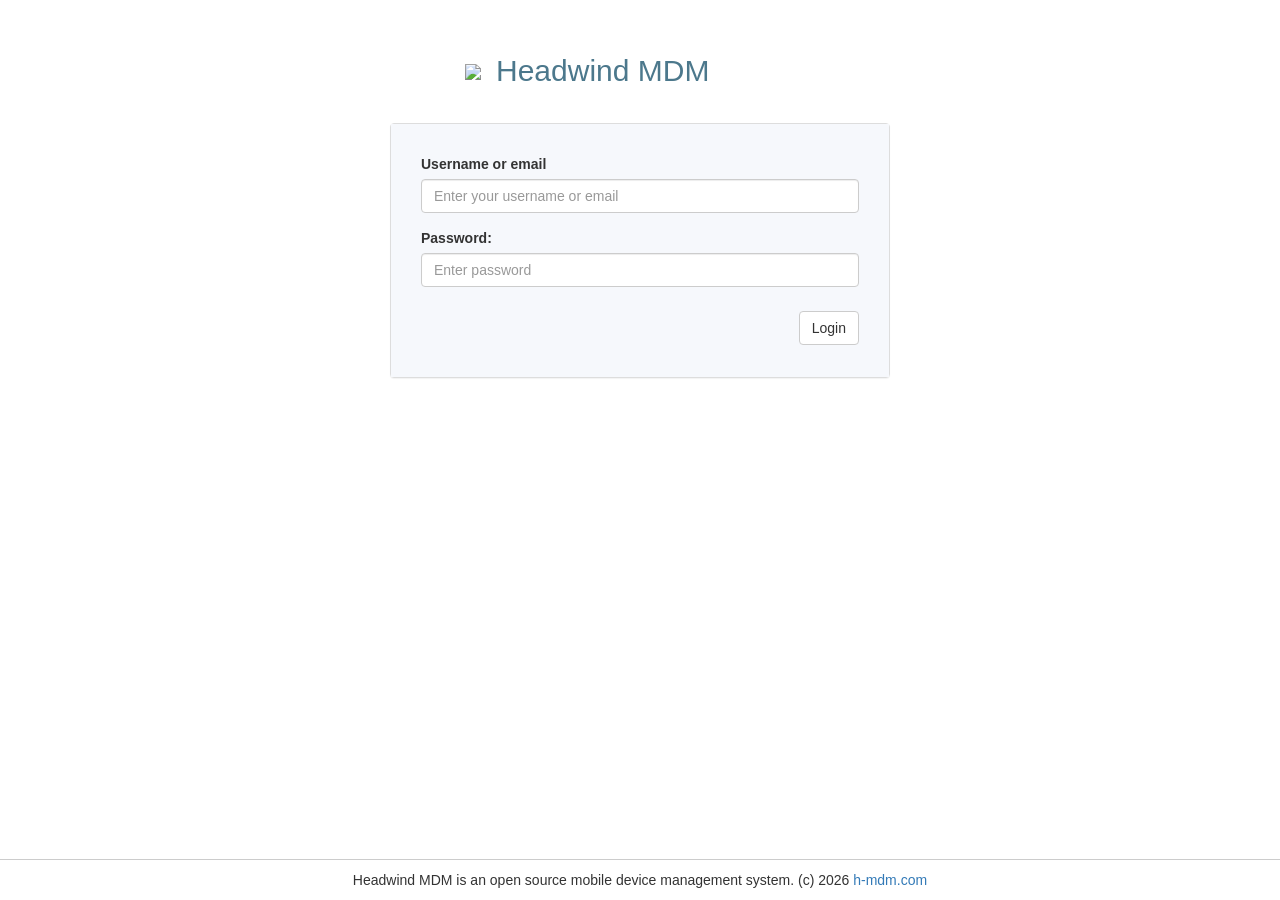
==== warcheck/index.html @ 094a60a2 "first commit" ====
<html ng-app='headwind-kiosk'>
<head>
    <meta charset='UTF-8'>
    <title>MDM server</title>

    <link href="images/favicon.ico" rel="icon" type="image/x-icon" />
    <link rel='stylesheet' type='text/css' href='lib/ng-tags-input/ng-tags-input.css'>
    <link rel='stylesheet' type='text/css' href='lib/angular-bootstrap-colorpicker/colorpicker.css'>
    <link rel='stylesheet' type='text/css' href='lib/angular-input-dropdown/inputDropdownStyles.css'>
    <link rel='stylesheet' type='text/css' href='lib/intro.js/introjs.css'>

    <script src='localization/ar_AE.js'></script>
    <script src='localization/en_US.js'></script>
    <script src='localization/pt_PT.js'></script>
    <script src='localization/fr_FR.js'></script>
    <script src='localization/ru_RU.js'></script>
    <script src='localization/es_ES.js'></script>
    <script src='localization/de_DE.js'></script>
    <script src='localization/zh_CN.js'></script>
    <script src='localization/zh_TW.js'></script>
    <script src='localization/ja_JP.js'></script>
    <script src='localization/tr_TR.js'></script>
    <script src='localization/vi_VN.js'></script>
    <script src='localization/it_IT.js'></script>

    <script src='lib/angular/angular.js'></script>
    <script src='lib/angular-resource/angular-resource.js'></script>
    <script src='lib/angular-cookies/angular-cookies.js'></script>
    <script src='lib/angular-bootstrap/ui-bootstrap-tpls.js'></script>
    <script src='lib/angular-ui-router/angular-ui-router.js'></script>
    <script src='lib/angular-bootstrap-colorpicker/bootstrap-colorpicker-module.js'></script>
    <script src='lib/angular-ui-mask/mask.js'></script>
    <script src='lib/angular-breadcrumb/angular-breadcrumb.js'></script>
    <script src='lib/angular-animate/angular-animate.js'></script>
    <script src='lib/angular-sanitize/angular-sanitize.js'></script>
    <script src="lib/chart.js/Chart.js"></script>
    <script src="lib/angular-chart.js/angular-chart.js"></script>

    <script src='lib/blueimp-md5/md5.js'></script>
    <script src='lib/ng-tags-input/ng-tags-input.js'></script>
    <script src='lib/angular-css/angular-css.js'></script>
    <script src='lib/oclazyload/ocLazyLoad.js'></script>
    <script src='lib/intro.js/intro.js'></script>
    <!-- Moved to app/shared/ to avoid exposing the source code -->
<!--    <script src='lib/jsencrypt/bin/jsencrypt.min.js'></script> -->
    <script src='lib/ng-idle/angular-idle.js'></script>
<!--
    <script src='lib/angular-intro.js/build/angular-intro.min.js'></script>
-->

    <script src='app/app.js?timestamp=4'></script>
    <script src='app/spinner.js?timestamp=4'></script>

    <script src='app/components/header/header.controller.js?timestamp=4'></script>
    <script src='app/components/about/about.controller.js?timestamp=4'></script>

    <script src='app/components/main/controller/summary.controller.js?timestamp=4'></script>
    <script src='app/components/main/controller/devices.controller.js?timestamp=4'></script>
    <script src='app/components/main/controller/applications.controller.js?timestamp=4'></script>
    <script src='app/components/main/controller/configurations.controller.js?timestamp=4'></script>
    <script src='app/components/main/controller/files.controller.js?timestamp=4'></script>
    <script src='app/components/main/controller/groups.controller.js?timestamp=4'></script>
    <script src='app/components/main/controller/settings.controller.js?timestamp=4'></script>
    <script src='app/components/main/controller/plugins.controller.js?timestamp=4'></script>
    <script src='app/components/main/controller/login.controller.js?timestamp=4'></script>
    <script src='app/components/main/controller/qr.controller.js?timestamp=4'></script>
    <script src='app/components/main/controller/profile.controller.js?timestamp=4'></script>
    <script src='app/components/main/controller/updates.controller.js?timestamp=4'></script>
    <script src='app/components/main/controller/users.controller.js?timestamp=4'></script>
    <script src='app/components/main/controller/roles.controller.js?timestamp=4'></script>
    <script src='app/components/main/controller/icons.controller.js?timestamp=4'></script>
    <script src='app/components/main/controller/tabs.controller.js?timestamp=4'></script>
    <script src='app/components/main/controller/passwordreset.controller.js?timestamp=4'></script>
    <script src='app/components/main/controller/passwordrecovery.controller.js?timestamp=4'></script>
    <script src='app/components/main/controller/twofactorauth.controller.js?timestamp=4'></script>
    <script src='app/components/main/controller/signup.controller.js?timestamp=4'></script>
    <script src='app/components/main/controller/signupcomplete.controller.js?timestamp=4'></script>
    <script src='app/components/control-panel/controller/panel.controller.js?timestamp=4'></script>

    <script src='app/components/main/service/main.service.js?timestamp=4'></script>

    <script src='app/shared/service/auth.service.js?timestamp=4'></script>
    <script src='app/shared/service/user.service.js?timestamp=4'></script>
    <script src='app/shared/service/confirm.service.js?timestamp=4'></script>
    <script src='app/shared/service/alert.service.js?timestamp=4'></script>
    <script src='app/shared/service/progress.service.js?timestamp=4'></script>
    <script src='app/shared/service/pagination.service.js?timestamp=4'></script>
    <script src='app/shared/service/locale.service.js?timestamp=4'></script>
    <script src='app/shared/service/hint.service.js?timestamp=4'></script>
    <script src='app/shared/service/map.service.js?timestamp=4'></script>
    <script src='app/shared/service/rebranding.service.js?timestamp=4'></script>
    <script src='app/shared/service/password.service.js?timestamp=4'></script>
    <script src='app/shared/service/utils.service.js?timestamp=4'></script>

    <script src='app/shared/angularjs-dropdown-multiselect.js'></script>
    <script src='app/shared/filters.js'></script>
    <script src='app/shared/directives.js'></script>
    <script src='app/shared/angular-upload.js'></script>
    <script src='app/shared/inputDropdown.js'></script>
    <script src='app/shared/jsencrypt.min.js'></script>

    <link rel='stylesheet' type='text/css' href='lib/bootstrap-css-only/css/bootstrap.css'>
    <link rel='stylesheet' type='text/css' href='css/main.css'>
</head>
<body>
    <div ng-include='"app/components/main/view/main.html"'></div>
</body>
</html>
---- warcheck/lib/ng-tags-input/ng-tags-input.css ----
tags-input {
  display: block;
}
tags-input *, tags-input *:before, tags-input *:after {
  -moz-box-sizing: border-box;
  -webkit-box-sizing: border-box;
  box-sizing: border-box;
}
tags-input .host {
  position: relative;
  margin-top: 5px;
  margin-bottom: 5px;
  height: 100%;
}
tags-input .host:active {
  outline: none;
}

tags-input .tags {
  -moz-appearance: textfield;
  -webkit-appearance: textfield;
  padding: 1px;
  overflow: hidden;
  word-wrap: break-word;
  cursor: text;
  background-color: #fff;
  border: 1px solid darkgray;
  box-shadow: 1px 1px 1px 0 lightgray inset;
  height: 100%;
}
tags-input .tags.focused {
  outline: none;
  -webkit-box-shadow: 0 0 3px 1px rgba(5, 139, 242, 0.6);
  -moz-box-shadow: 0 0 3px 1px rgba(5, 139, 242, 0.6);
  box-shadow: 0 0 3px 1px rgba(5, 139, 242, 0.6);
}
tags-input .tags .tag-list {
  margin: 0;
  padding: 0;
  list-style-type: none;
}
tags-input .tags .tag-item {
  margin: 2px;
  padding: 0 5px;
  display: inline-block;
  float: left;
  font: 14px "Helvetica Neue", Helvetica, Arial, sans-serif;
  height: 26px;
  line-height: 25px;
  border: 1px solid #acacac;
  border-radius: 3px;
  background: -webkit-linear-gradient(top, #f0f9ff 0%, #cbebff 47%, #a1dbff 100%);
  background: linear-gradient(to bottom, #f0f9ff 0%, #cbebff 47%, #a1dbff 100%);
}
tags-input .tags .tag-item.selected {
  background: -webkit-linear-gradient(top, #febbbb 0%, #fe9090 45%, #ff5c5c 100%);
  background: linear-gradient(to bottom, #febbbb 0%, #fe9090 45%, #ff5c5c 100%);
}
tags-input .tags .tag-item .remove-button {
  margin: 0 0 0 5px;
  padding: 0;
  border: none;
  background: none;
  cursor: pointer;
  vertical-align: middle;
  font: bold 16px Arial, sans-serif;
  color: #585858;
}
tags-input .tags .tag-item .remove-button:active {
  color: #ff0000;
}
tags-input .tags .input {
  border: 0;
  outline: none;
  margin: 2px;
  padding: 0;
  padding-left: 5px;
  float: left;
  height: 26px;
  font: 14px "Helvetica Neue", Helvetica, Arial, sans-serif;
}
tags-input .tags .input.invalid-tag {
  color: #ff0000;
}
tags-input .tags .input::-ms-clear {
  display: none;
}
tags-input.ng-invalid .tags {
  -webkit-box-shadow: 0 0 3px 1px rgba(255, 0, 0, 0.6);
  -moz-box-shadow: 0 0 3px 1px rgba(255, 0, 0, 0.6);
  box-shadow: 0 0 3px 1px rgba(255, 0, 0, 0.6);
}
tags-input[disabled] .host:focus {
  outline: none;
}
tags-input[disabled] .tags {
  background-color: #eee;
  cursor: default;
}
tags-input[disabled] .tags .tag-item {
  opacity: 0.65;
  background: -webkit-linear-gradient(top, #f0f9ff 0%, rgba(203, 235, 255, 0.75) 47%, rgba(161, 219, 255, 0.62) 100%);
  background: linear-gradient(to bottom, #f0f9ff 0%, rgba(203, 235, 255, 0.75) 47%, rgba(161, 219, 255, 0.62) 100%);
}
tags-input[disabled] .tags .tag-item .remove-button {
  cursor: default;
}
tags-input[disabled] .tags .tag-item .remove-button:active {
  color: #585858;
}
tags-input[disabled] .tags .input {
  background-color: #eee;
  cursor: default;
}

tags-input .autocomplete {
  margin-top: 5px;
  position: absolute;
  padding: 5px 0;
  z-index: 999;
  width: 100%;
  background-color: #fff;
  border: 1px solid rgba(0, 0, 0, 0.2);
  -webkit-box-shadow: 0 5px 10px rgba(0, 0, 0, 0.2);
  -moz-box-shadow: 0 5px 10px rgba(0, 0, 0, 0.2);
  box-shadow: 0 5px 10px rgba(0, 0, 0, 0.2);
}
tags-input .autocomplete .suggestion-list {
  margin: 0;
  padding: 0;
  list-style-type: none;
  max-height: 280px;
  overflow-y: auto;
  position: relative;
}
tags-input .autocomplete .suggestion-item {
  padding: 5px 10px;
  cursor: pointer;
  white-space: nowrap;
  overflow: hidden;
  text-overflow: ellipsis;
  font: 16px "Helvetica Neue", Helvetica, Arial, sans-serif;
  color: #000;
  background-color: #fff;
}
tags-input .autocomplete .suggestion-item.selected {
  color: #fff;
  background-color: #0097cf;
}
tags-input .autocomplete .suggestion-item.selected em {
  color: #fff;
  background-color: #0097cf;
}
tags-input .autocomplete .suggestion-item em {
  font: normal bold 16px "Helvetica Neue", Helvetica, Arial, sans-serif;
  color: #000;
  background-color: #fff;
}

/*# sourceMappingURL=ng-tags-input.css.map */
---- warcheck/lib/angular-bootstrap-colorpicker/colorpicker.css ----
.colorpicker-visible,
.colorpicker-visible .dropdown-menu {
  display: block !important;
}
colorpicker-saturation {
  display: block;
  width: 100px;
  height: 100px;
  background-image: url("[data-uri]");
  background-size: contain;
  cursor: crosshair;
  float: left;
}
colorpicker-saturation i {
  display: block;
  height: 7px;
  width: 7px;
  border: 1px solid #000;
  border-radius: 5px;
  position: absolute;
  top: 0;
  left: 0;
  margin: -4px 0 0 -4px;
}
colorpicker-saturation i::after {
  content: '';
  display: block;
  height: 7px;
  width: 7px;
  border: 1px solid #fff;
  border-radius: 5px;
}
colorpicker-hue,
colorpicker-alpha {
  width: 15px;
  height: 100px;
  float: left;
  cursor: row-resize;
  margin-left: 4px;
  margin-bottom: 4px;
}
colorpicker-hue i,
colorpicker-alpha i {
  display: block;
  height: 2px;
  background: #000;
  border-top: 1px solid #fff;
  position: absolute;
  top: 0;
  left: 0;
  width: 100%;
  margin-top: -1px;
}
colorpicker-hue {
  background-image: url("[data-uri]");
  background-size: contain;
}
colorpicker-alpha {
  display: none;
}
colorpicker-alpha,
.colorpicker-color {
  background-image: url("[data-uri]");
  background-size: 10px 100%;
}
.colorpicker {
  top: 0;
  left: 0;
  z-index: 99999;
  display: none;
}
.colorpicker colorpicker-hue,
.colorpicker colorpicker-alpha,
.colorpicker colorpicker-saturation {
  position: relative;
}
.colorpicker input {
  width: 100px;
  font-size: 11px;
  color: #000;
  background-color: #fff;
}
.colorpicker.alpha {
  min-width: 140px;
}
.colorpicker.alpha colorpicker-alpha {
  display: block;
}
.colorpicker.dropdown {
  position: absolute;
}
.colorpicker.colorpicker-fixed-position {
  position: fixed;
}
.colorpicker .dropdown-menu::after,
.colorpicker .dropdown-menu::before {
  content: '';
  display: inline-block;
  position: absolute;
}
.colorpicker .dropdown-menu::after {
  clear: both;
  border: 6px solid transparent;
  top: -5px;
  left: 7px;
}
.colorpicker .dropdown-menu::before {
  border: 7px solid transparent;
  top: -6px;
  left: 6px;
}
.colorpicker .dropdown-menu {
  position: static;
  top: 0;
  left: 0;
  min-width: 129px;
  padding: 4px;
  margin-top: 0;
}
.colorpicker-position-top .dropdown-menu::after {
  border-top: 6px solid #fff;
  border-bottom: 0;
  top: auto;
  bottom: -5px;
}
.colorpicker-position-top .dropdown-menu::before {
  border-top: 7px solid rgba(0, 0, 0, 0.2);
  border-bottom: 0;
  top: auto;
  bottom: -6px;
}
.colorpicker-position-right .dropdown-menu::after {
  border-right: 6px solid #fff;
  border-left: 0;
  top: 11px;
  left: -5px;
}
.colorpicker-position-right .dropdown-menu::before {
  border-right: 7px solid rgba(0, 0, 0, 0.2);
  border-left: 0;
  top: 10px;
  left: -6px;
}
.colorpicker-position-bottom .dropdown-menu::after {
  border-bottom: 6px solid #fff;
  border-top: 0;
}
.colorpicker-position-bottom .dropdown-menu::before {
  border-bottom: 7px solid rgba(0, 0, 0, 0.2);
  border-top: 0;
}
.colorpicker-position-left .dropdown-menu::after {
  border-left: 6px solid #fff;
  border-right: 0;
  top: 11px;
  left: auto;
  right: -5px;
}
.colorpicker-position-left .dropdown-menu::before {
  border-left: 7px solid rgba(0, 0, 0, 0.2);
  border-right: 0;
  top: 10px;
  left: auto;
  right: -6px;
}
colorpicker-preview {
  display: block;
  height: 10px;
  margin: 5px 0 3px 0;
  clear: both;
  background-position: 0 100%;
}
---- warcheck/lib/angular-input-dropdown/inputDropdownStyles.css ----
.input-dropdown {
  display: inline-block;
  position: relative;
}

.input-dropdown input[type='text'] {
  box-sizing: border-box;
  width: 100%;
}

.input-dropdown ul {
  background: #fff;
  border: 1px solid #000;
  box-sizing: border-box;
  list-style: none;
  margin: 0;
  padding: 0;
  position: absolute;
  width: 100%;
  z-index: 1000;
}

.input-dropdown ul > li {
  cursor: pointer;
  padding: 10px;
}

.input-dropdown ul > li.active {
  background: #608AEB;
}
---- warcheck/lib/intro.js/introjs.css ----
.introjs-overlay {
  position: absolute;
  box-sizing: content-box;
  z-index: 999999;
  background-color: #000;
  opacity: 0;
  background: -moz-radial-gradient(center,ellipse farthest-corner,rgba(0,0,0,0.4) 0,rgba(0,0,0,0.9) 100%);
  background: -webkit-gradient(radial,center center,0px,center center,100%,color-stop(0%,rgba(0,0,0,0.4)),color-stop(100%,rgba(0,0,0,0.9)));
  background: -webkit-radial-gradient(center,ellipse farthest-corner,rgba(0,0,0,0.4) 0,rgba(0,0,0,0.9) 100%);
  background: -o-radial-gradient(center,ellipse farthest-corner,rgba(0,0,0,0.4) 0,rgba(0,0,0,0.9) 100%);
  background: -ms-radial-gradient(center,ellipse farthest-corner,rgba(0,0,0,0.4) 0,rgba(0,0,0,0.9) 100%);
  background: radial-gradient(center,ellipse farthest-corner,rgba(0,0,0,0.4) 0,rgba(0,0,0,0.9) 100%);
  filter: "progid:DXImageTransform.Microsoft.gradient(startColorstr='#66000000',endColorstr='#e6000000',GradientType=1)";
  -ms-filter: "progid:DXImageTransform.Microsoft.Alpha(Opacity=50)";
  filter: alpha(opacity=50);
  -webkit-transition: all 0.3s ease-out;
     -moz-transition: all 0.3s ease-out;
      -ms-transition: all 0.3s ease-out;
       -o-transition: all 0.3s ease-out;
          transition: all 0.3s ease-out;
}

.introjs-fixParent {
  z-index: auto !important;
  opacity: 1.0 !important;
  -webkit-transform: none !important;
     -moz-transform: none !important;
      -ms-transform: none !important;
       -o-transform: none !important;
          transform: none !important;
}

.introjs-showElement,
tr.introjs-showElement > td,
tr.introjs-showElement > th {
  z-index: 9999999 !important;
}

.introjs-disableInteraction {
  z-index: 99999999 !important;
  position: absolute;
  background-color: white;
  opacity: 0;
  filter: alpha(opacity=0);
}

.introjs-relativePosition,
tr.introjs-showElement > td,
tr.introjs-showElement > th {
  position: relative;
}

.introjs-helperLayer {
  box-sizing: content-box;
  position: absolute;
  z-index: 9999998;
  background-color: #FFF;
  background-color: rgba(255,255,255,.9);
  border: 1px solid #777;
  border: 1px solid rgba(0,0,0,.5);
  border-radius: 4px;
  box-shadow: 0 2px 15px rgba(0,0,0,.4);
  -webkit-transition: all 0.3s ease-out;
     -moz-transition: all 0.3s ease-out;
      -ms-transition: all 0.3s ease-out;
       -o-transition: all 0.3s ease-out;
          transition: all 0.3s ease-out;
}

.introjs-tooltipReferenceLayer {
  box-sizing: content-box;
  position: absolute;
  visibility: hidden;
  z-index: 100000000;
  background-color: transparent;
  -webkit-transition: all 0.3s ease-out;
     -moz-transition: all 0.3s ease-out;
      -ms-transition: all 0.3s ease-out;
       -o-transition: all 0.3s ease-out;
          transition: all 0.3s ease-out;
}

.introjs-helperLayer *,
.introjs-helperLayer *:before,
.introjs-helperLayer *:after {
  -webkit-box-sizing: content-box;
     -moz-box-sizing: content-box;
      -ms-box-sizing: content-box;
       -o-box-sizing: content-box;
          box-sizing: content-box;
}

.introjs-helperNumberLayer {
  box-sizing: content-box;
  position: absolute;
  visibility: visible;
  top: -16px;
  left: -16px;
  z-index: 9999999999 !important;
  padding: 2px;
  font-family: Arial, verdana, tahoma;
  font-size: 13px;
  font-weight: bold;
  color: white;
  text-align: center;
  text-shadow: 1px 1px 1px rgba(0,0,0,.3);
  background: #ff3019; /* Old browsers */
  background: -webkit-linear-gradient(top, #ff3019 0%, #cf0404 100%); /* Chrome10+,Safari5.1+ */
  background: -webkit-gradient(linear, left top, left bottom, color-stop(0%, #ff3019), color-stop(100%, #cf0404)); /* Chrome,Safari4+ */
  background:    -moz-linear-gradient(top, #ff3019 0%, #cf0404 100%); /* FF3.6+ */
  background:     -ms-linear-gradient(top, #ff3019 0%, #cf0404 100%); /* IE10+ */
  background:      -o-linear-gradient(top, #ff3019 0%, #cf0404 100%); /* Opera 11.10+ */
  background:         linear-gradient(to bottom, #ff3019 0%, #cf0404 100%);  /* W3C */
  width: 20px;
  height:20px;
  line-height: 20px;
  border: 3px solid white;
  border-radius: 50%;
  filter: "progid:DXImageTransform.Microsoft.gradient(startColorstr='#ff3019', endColorstr='#cf0404', GradientType=0)"; /* IE6-9 */
  filter: "progid:DXImageTransform.Microsoft.Shadow(direction=135, strength=2, color=ff0000)"; /* IE10 text shadows */
  box-shadow: 0 2px 5px rgba(0,0,0,.4);
}

.introjs-arrow {
  border: 5px solid transparent;
  content:'';
  position: absolute;
}
.introjs-arrow.top {
  top: -10px;
  border-bottom-color:white;
}
.introjs-arrow.top-right {
  top: -10px;
  right: 10px;
  border-bottom-color:white;
}
.introjs-arrow.top-middle {
  top: -10px;
  left: 50%;
  margin-left: -5px;
  border-bottom-color:white;
}
.introjs-arrow.right {
  right: -10px;
  top: 10px;
  border-left-color:white;
}
.introjs-arrow.right-bottom {
  bottom:10px;
  right: -10px;
  border-left-color:white;
}
.introjs-arrow.bottom {
  bottom: -10px;
  border-top-color:white;
}
.introjs-arrow.bottom-right {
  bottom: -10px;
  right: 10px;
  border-top-color:white;
}
.introjs-arrow.bottom-middle {
  bottom: -10px;
  left: 50%;
  margin-left: -5px;
  border-top-color:white;
}
.introjs-arrow.left {
  left: -10px;
  top: 10px;
  border-right-color:white;
}
.introjs-arrow.left-bottom {
  left: -10px;
  bottom:10px;
  border-right-color:white;
}

.introjs-tooltip {
  box-sizing: content-box;
  position: absolute;
  visibility: visible;
  padding: 10px;
  background-color: white;
  min-width: 200px;
  max-width: 300px;
  border-radius: 3px;
  box-shadow: 0 1px 10px rgba(0,0,0,.4);
  -webkit-transition: opacity 0.1s ease-out;
     -moz-transition: opacity 0.1s ease-out;
      -ms-transition: opacity 0.1s ease-out;
       -o-transition: opacity 0.1s ease-out;
          transition: opacity 0.1s ease-out;
}

.introjs-tooltipbuttons {
  text-align: right;
  white-space: nowrap;
}

/*
 Buttons style by http://nicolasgallagher.com/lab/css3-github-buttons/
 Changed by Afshin Mehrabani
*/
.introjs-button {
  box-sizing: content-box;
  position: relative;
  overflow: visible;
  display: inline-block;
  padding: 0.3em 0.8em;
  border: 1px solid #d4d4d4;
  margin: 0;
  text-decoration: none;
  text-shadow: 1px 1px 0 #fff;
  font: 11px/normal sans-serif;
  color: #333;
  white-space: nowrap;
  cursor: pointer;
  outline: none;
  background-color: #ececec;
  background-image: -webkit-gradient(linear, 0 0, 0 100%, from(#f4f4f4), to(#ececec));
  background-image: -moz-linear-gradient(#f4f4f4, #ececec);
  background-image: -o-linear-gradient(#f4f4f4, #ececec);
  background-image: linear-gradient(#f4f4f4, #ececec);
  -webkit-background-clip: padding;
  -moz-background-clip: padding;
  -o-background-clip: padding-box;
  /*background-clip: padding-box;*/ /* commented out due to Opera 11.10 bug */
  -webkit-border-radius: 0.2em;
  -moz-border-radius: 0.2em;
  border-radius: 0.2em;
  /* IE hacks */
  zoom: 1;
  *display: inline;
  margin-top: 10px;
}

.introjs-button:hover {
  border-color: #bcbcbc;
  text-decoration: none;
  box-shadow: 0px 1px 1px #e3e3e3;
}

.introjs-button:focus,
.introjs-button:active {
  background-image: -webkit-gradient(linear, 0 0, 0 100%, from(#ececec), to(#f4f4f4));
  background-image: -moz-linear-gradient(#ececec, #f4f4f4);
  background-image: -o-linear-gradient(#ececec, #f4f4f4);
  background-image: linear-gradient(#ececec, #f4f4f4);
}

/* overrides extra padding on button elements in Firefox */
.introjs-button::-moz-focus-inner {
  padding: 0;
  border: 0;
}

.introjs-skipbutton {
  box-sizing: content-box;
  margin-right: 5px;
  color: #7a7a7a;
}

.introjs-prevbutton {
  -webkit-border-radius: 0.2em 0 0 0.2em;
  -moz-border-radius: 0.2em 0 0 0.2em;
  border-radius: 0.2em 0 0 0.2em;
  border-right: none;
}

.introjs-prevbutton.introjs-fullbutton {
  border: 1px solid #d4d4d4;
  -webkit-border-radius: 0.2em;
  -moz-border-radius: 0.2em;
  border-radius: 0.2em;
}

.introjs-nextbutton {
  -webkit-border-radius: 0 0.2em 0.2em 0;
  -moz-border-radius: 0 0.2em 0.2em 0;
  border-radius: 0 0.2em 0.2em 0;
}

.introjs-nextbutton.introjs-fullbutton {
  -webkit-border-radius: 0.2em;
  -moz-border-radius: 0.2em;
  border-radius: 0.2em;
}

.introjs-disabled, .introjs-disabled:hover, .introjs-disabled:focus {
  color: #9a9a9a;
  border-color: #d4d4d4;
  box-shadow: none;
  cursor: default;
  background-color: #f4f4f4;
  background-image: none;
  text-decoration: none;
}

.introjs-hidden {
     display: none;
}

.introjs-bullets {
  text-align: center;
}
.introjs-bullets ul {
  box-sizing: content-box;
  clear: both;
  margin: 15px auto 0;
  padding: 0;
  display: inline-block;
}
.introjs-bullets ul li {
  box-sizing: content-box;
  list-style: none;
  float: left;
  margin: 0 2px;
}
.introjs-bullets ul li a {
  box-sizing: content-box;
  display: block;
  width: 6px;
  height: 6px;
  background: #ccc;
  border-radius: 10px;
  -moz-border-radius: 10px;
  -webkit-border-radius: 10px;
  text-decoration: none;
  cursor: pointer;
}
.introjs-bullets ul li a:hover {
  background: #999;
}
.introjs-bullets ul li a.active {
  background: #999;
}

.introjs-progress {
  box-sizing: content-box;
  overflow: hidden;
  height: 10px;
  margin: 10px 0 5px 0;
  border-radius: 4px;
  background-color: #ecf0f1
}
.introjs-progressbar {
  box-sizing: content-box;
  float: left;
  width: 0%;
  height: 100%;
  font-size: 10px;
  line-height: 10px;
  text-align: center;
  background-color: #08c;
}

.introjsFloatingElement {
  position: absolute;
  height: 0;
  width: 0;
  left: 50%;
  top: 50%;
}

.introjs-fixedTooltip {
  position: fixed;
}

.introjs-hint {
  box-sizing: content-box;
  position: absolute;
  background: transparent;
  width: 20px;
  height: 15px;
  cursor: pointer;
}
.introjs-hint:focus {
    border: 0;
    outline: 0;
}
.introjs-hidehint {
  display: none;
}

.introjs-fixedhint {
  position: fixed;
}

.introjs-hint:hover > .introjs-hint-pulse {
  border: 5px solid rgba(60, 60, 60, 0.57);
}

.introjs-hint-pulse {
  box-sizing: content-box;
  width: 10px;
  height: 10px;
  border: 5px solid rgba(60, 60, 60, 0.27);
  -webkit-border-radius: 30px;
  -moz-border-radius: 30px;
  border-radius: 30px;
  background-color: rgba(136, 136, 136, 0.24);
  z-index: 10;
  position: absolute;
  -webkit-transition: all 0.2s ease-out;
     -moz-transition: all 0.2s ease-out;
      -ms-transition: all 0.2s ease-out;
       -o-transition: all 0.2s ease-out;
          transition: all 0.2s ease-out;
}
.introjs-hint-no-anim .introjs-hint-dot {
  -webkit-animation: none;
  -moz-animation: none;
  animation: none;
}
.introjs-hint-dot {
  box-sizing: content-box;
  border: 10px solid rgba(146, 146, 146, 0.36);
  background: transparent;
  -webkit-border-radius: 60px;
  -moz-border-radius: 60px;
  border-radius: 60px;
  height: 50px;
  width: 50px;
  -webkit-animation: introjspulse 3s ease-out;
  -moz-animation: introjspulse 3s ease-out;
  animation: introjspulse 3s ease-out;
  -webkit-animation-iteration-count: infinite;
  -moz-animation-iteration-count: infinite;
  animation-iteration-count: infinite;
  position: absolute;
  top: -25px;
  left: -25px;
  z-index: 1;
  opacity: 0;
}

@-webkit-keyframes introjspulse {
    0% {
        -webkit-transform: scale(0);
        opacity: 0.0;
    }
    25% {
        -webkit-transform: scale(0);
        opacity: 0.1;
    }
    50% {
        -webkit-transform: scale(0.1);
        opacity: 0.3;
    }
    75% {
        -webkit-transform: scale(0.5);
        opacity: 0.5;
    }
    100% {
        -webkit-transform: scale(1);
        opacity: 0.0;
    }
}

@-moz-keyframes introjspulse {
    0% {
        -moz-transform: scale(0);
        opacity: 0.0;
    }
    25% {
        -moz-transform: scale(0);
        opacity: 0.1;
    }
    50% {
        -moz-transform: scale(0.1);
        opacity: 0.3;
    }
    75% {
        -moz-transform: scale(0.5);
        opacity: 0.5;
    }
    100% {
        -moz-transform: scale(1);
        opacity: 0.0;
    }
}

@keyframes introjspulse {
    0% {
        transform: scale(0);
        opacity: 0.0;
    }
    25% {
        transform: scale(0);
        opacity: 0.1;
    }
    50% {
        transform: scale(0.1);
        opacity: 0.3;
    }
    75% {
        transform: scale(0.5);
        opacity: 0.5;
    }
    100% {
        transform: scale(1);
        opacity: 0.0;
    }
}
---- warcheck/css/main.css ----
* {
    font-size: 14px;
}

.navbar a {
    cursor: pointer;
}

.device-search-group {
    width: 150px;
    display: inline-block;
}

.device-search-input {
    width: calc( 100% - 700px ) !important;
    display: inline-block;
}

.application-search-input {
    width: calc( 100% - 170px ) !important;
    display: inline-block;
}

.device-search-buttons {
    display: inline-block;
}

.configurations-search-input {
    width: calc( 100% - 170px ) !important;
    display: inline-block;
}

.configuration-hint {
    color: #a0a0a0;
}

.list-desc {
    color: #888;
    font-size: 13px;
}

.field-hint {
    color: #888;
    font-size: 13px;
    margin: 5px 0 15px 0;
}

.field-warning {
    color: red;
    font-size: 13px;
    margin: 2px 0 5px 0;
}

.device-indicator {
    width: 15px;
    margin-top: 3px;
}

.alert {
    position: fixed;
    width: 400px;
    bottom: 5px;
    margin-bottom: 0px !important;
    left: 5px;
    z-index: 1000;
}

.configurations-search-buttons {
    display: inline-block;
}

.login-min-height {
    min-height: 225px !important;
}

.login {
    width: 500px;
    margin: 30px auto 0px auto;
}

.logo {
    max-height: 50px;
    margin-left: 10px;
    padding: 5px;
}

.navbar-nav > li > a {
    padding-bottom: 0px !important;
}

.header {
    height: 50px;
    background-color: #7a9ab9;
}

.navbar-nav .expiry-warning {
    font-weight: bold !important;
    color: yellow !important;
}

.login-logo {
    margin: 50px auto 0 auto;
    white-space: nowrap;
}

.login-logo img {
    margin-bottom: 10px;
}

.login-logo .logo {
    font-size: 30px;
    color: #4c788c;
}

.login-footer {
    position: fixed;
    bottom: 10px;
    width: 100%;
    text-align: center;
    border-top: 1px solid #cccccc;
    padding-top: 10px;
}

.header .logo-text {
    margin-top: 10px;
    padding-left: 15px;
    color: #afd0df;
    font-size: 20px;
}

.header .logo-text a, .header .logo-text a:active {
    text-decoration: none;
    color: #afd0df !important;
    font-size: 20px !important;
}

.header .logo-text a:hover {
    text-decoration: none;
    color: #d0e3eb !important;
}

.header a {
    color: #ffffff !important;
}

.header .open a, .header .open .dropdown-menu {
    background-color: #7a9ab9 !important;
}

.header .open .dropdown-menu {
    border-top: none;
    top: 49px;
}

.header .selected, .header .open .dropdown-menu a:hover {
    font-weight: bolder;
}

.content-wrapper {
    padding: 70px 0px 0px 0px;
    height: 100%;
}

.width-1000 {
    max-width: 1000px;
    margin: 0px auto;
}

.width-700 {
    max-width: 700px;
    margin: 0px auto;
}

.promo {
    margin-top: 30px;
    margin-bottom: 30px;
}

.promo li {
    margin: 12px 12px 12px 180px;
    font-size: 18px;
}

.promo-desc {
    font-size: 18px;
    margin-bottom: 30px;
}

.btn-promo, btn-promo:hover {
    color: white!important;
    font-weight: bold;
    font-size: 20px;
    text-transform: uppercase;
    padding: 20px 40px 20px 40px;
}

.btn-promo {
    background-color: #7a9ab9;
}

.btn-promo:hover {
    background-color: #9bb4cc;
}

.fullscreen {
    height: 100%;
    margin: 0px 20px;
}

.administration {
    max-width: 1800px;
    margin: 0px 50px;
}

.map-wrapper {
    /*padding-top: 50px;*/
    height: 90%;
}

.map-wrapper-1 {
    height: calc(100% - 52px);
}

.map-wrapper-2 {
    height: 100%;
}

.map-content {
    height: 100%;
}

.map-content-with-history {
    padding-bottom: 200px;
}

.margin-top {
    margin-top: 10px !important;
}

.margin-top-40 {
    margin-top: 40px;
}

.login-logo {
    max-width: 350px;
    margin-bottom: 15px;
}

.padding-right-big {
    padding-right: 40px !important;
}

.profile form {
    margin-top: 20px;
}

.success-header {
    background-color: #dff0d8;
}

.file-checkbox {
    margin-right: 10px !important;
}

.success{
    text-align: center;
    color: #3c763d;
}

.error{
    text-align: center;
    color: #a94442;
}

.error-header {
    background-color: #f2dede;
}

.profile form .change-title {
    margin-top: 40px;
}

.map-wrapper .row {
    margin: 0px;
}

tr.app-desc td {
    vertical-align: middle !important;
}

td.app-desc {
    font-size: 16px;
}

td.app-desc span {
    color: #888;
}

.devices {
    width: 300px;
    height: 100%;
    background-color: #f8f8f8;
    float: left;
}

.device-delimiter {
    width: 3px;
    height: 100%;
    top: -50px;
    cursor: w-resize;
    position: absolute;
    z-index: 200;
}

.expired-device-opacity1 {
    opacity: 0.3;
}

.expired-device-opacity2 {
    opacity: 0.1;
}

.expired-device-hidden {
    visibility: hidden;
}

.notification-delimiter {
    width: 100%;
    height: 3px;
    cursor: n-resize;
    position: absolute;
    z-index: 9998;
}

.notification-delimiter-down {
    background: #cccccc;
    height: 5px !important;
}

.device-delimiter-area,
.notification-delimiter-area {
    position: absolute;
    width: 100%;
    height: 100%;
    top: -50px;
    z-index: 9999;
    cursor: w-resize;
}

.notification-delimiter-area {
    cursor: n-resize !important;
}

.device-delimiter-down {
    background: #cccccc;
    width: 5px !important;
}

.devices .search-wrapper {
    width: 285px;
    overflow-x: auto;
    background-color: #f8f8f8;
}

.devices .search-wrapper input::-ms-clear  {
    display: none;
}

.devices .search-content .address-input {
    width: -moz-calc(100% - 40px);
    width: -webkit-calc(100% - 40px);
    width: calc(100% - 40px);
    float: left;
    padding-right: 10px !important;
}

.devices .search-content .address-button {
    width: 35px;
    margin-left: 5px;
    float: left;

    padding: 0px !important;
    text-align: center;
}

.delimiter {
    width: 100%;
    height: 1px;
    border-bottom: 1px solid #e7e7e7;
}

.devices .search-content .col-sm-12 {
    padding-left: 0px !important;
}

.devices .search-content .checkbox {
    height: 10px !important;
    margin: 3px 0px 0px 5px;
}

.devices .search-content label {
    text-align: left;
}

.devices .search-content .checkbox,
.devices .search-content .show-label {
    display: block;
    float: left;
}

.devices .filters {
    margin: 15px 0px 15px 65px;
}

.devices .search, .devices .device-order {
    margin: 0px 10px 5px 10px;
}


.device-list-config {
    width: 330px;
    padding: 0px 10px;
}

.device-list-config .panel-body {
    min-height: 26px !important;
}

.device-list-config .custom-control-label {
    padding-top: 5px !important;
}

.device-list-config form {
    margin-bottom: 0px !important;
}

.device-list-config select,
.device-list-config input[type=text]{
    padding: 5px !important;
}

.device-list-config select,
.device-list-config button,
.device-list-config input[type=text] {
    height: 30px;
}

.device-list-config label {
    color: #97b8c1 !important;
    font-weight: normal !important;
    text-align: left !important;
}

.device-list-config .device-order div {
    padding: 0px 0px 0px 5px !important;
    margin: 0px;
}

.device-list-config .device-order select {
    cursor: pointer;
}

.device-list-config .device-order label.order {
    padding: 6px 0px !important;
    margin: 0px;
    white-space: nowrap;
}

.device-list-config .device-order label.show-label {
    padding: 3px 0px !important;
    margin: 0px;
    white-space: nowrap;
    float: left;
}

.device-list-config .device-list-group label {
    color: #000 !important;
}

.device-list-config .device-list-group {
    width: 230px;
    max-height: 80px;
    overflow-y: auto;
}

.device-list-config .device-order .order-by {
    width: 65px;
    float: left;
}

.device-list-config .device-order .hide-old-units {
    width: 110px;
    margin-left: 20px;
}

.device-list-config .form-group {
    margin: 5px !important;
}

.device-list-config .order-button {
    width: 39px;
    float: left;
}

.device-list-config .order-input {
    width: -moz-calc(100% - 105px);
    width: -webkit-calc(100% - 105px);
    width: calc(100% - 105px);
    float: left;
}

.devices .search .form-group {
    margin: 5px 0px 0px 0px !important;
}

.devices .search .form-control {
    padding-right: 30px;
}

.map {
    padding-left: 300px;

    height: 100%;
    padding-bottom: 200px;

    background-color: white !important;
}

.fullscreen-wrapper {
    padding: 6px !important;
}

.map-fullscreen {
    width: 100%;
    height: 100%;
}

.notification {
    height: 200px;
}

.notification-popup {
    position: absolute;
    left: 0;
    right: 0;
    margin-left: auto;
    margin-right: auto;
    top: 60px;
    z-index: 9999;
    text-align: center;
    -moz-border-radius: 15px;
    border-radius: 15px;
    opacity: 0.85;
    filter: alpha( Opacity=85 );
    background-color: #fff;
    width: 400px;
    padding: 10px 20px;
}

.notification-hidden {
    height: 0px !important;
    min-height: 0px;
}

.notification .container {
    width: 100%;
    height: 100%;
    overflow-y: auto;
}

.notification .toggle {
    height: 25px;
    width: 50px;
    padding: 6px !important;
    display: block;

    margin: 0px auto;
    position: relative;
    left: -150px;
}

.notification .toggle-wrapper {
    width: 100%;
    position: absolute;
    z-index: 250;
    top: -25px;
    margin-left: 250px;
}

.notification .alarm {
    background: #f5ff8c;
}

.notification .event {
    background: #cde6ec;
}

.marker-popup span {
    display: inline-block;
    font-weight: bolder;
    width: 110px;
}

.marker-popup .show-photo {
    font-weight: normal !important;
    color: #337ab7;
}

.leaflet-popup-content {
    width: 310px !important;
}

.device-list {
    height: 100%;
    border-right: 1px solid #e7e7e7;
    overflow: auto;
    overflow-x: hidden;
}

.device-list .device-last-date {
    color: #666666;
    font-size: 10px !important;
    padding-left: 10px;
    vertical-align: text-top;
}

.device-list-content {
    min-width: 310px;
    padding-top: 60px;
    height: 100%;
}

.device-list-start {
    width: 40px !important;
    float: left;
}

.device-list-start-content {
    width: 180px !important;
    float: left;
}

.device-list-date-picker {
    width: 86px !important;
    float: left;
}

.device-list-date-picker-button {
    float: left;
    margin-right: 10px !important;
}

.device-list .left {
    float: left;
}

.left {
    float: left;
}

.label-fixed-width {
    width: 60px;
}

.right {
    float: right;
}


.device-list .left input {
    margin-right: 5px !important;
}

.device-list label.left {
    margin-right: 20px !important;
}

.device-list .title {
    font-weight: bolder;
    margin: 0px 0px 10px 10px;
}

.device-list .device {
    padding: 5px 10px;
}

.device-list .selected {
    background: #cde6ec;
}

.device-list .info {
    margin-left: 5px;
}

.device-list .info .device-title {
    cursor: pointer;
    color: #337ab7;
    font-weight: bold;
}

.device-list .info .device-title small {
    font-weight: normal !important;
}

.device-list .info span, .device-list .info .cursor {
    cursor: pointer;
}

.device-list .info img {
    margin: 0px 5px;
    width: 15px;
    height: 15px;
}

.device-list .device .min-padding {
    padding: 0px !important;
}

.device-list .device .path-menu {
    margin: 10px 0px 0px 0px;
}

.device-list .device .path-menu .path-menu-form {
    margin: 0px !important;
}

.device-list .device .path-menu .path-menu-form .date-content {
    padding-left: 5px !important;
}

.device-list .device .path-menu select,
.device-list .device .path-menu input,
.device-list .device .path-menu button {
    height: 28px;
}

.device-list .device .path-menu .checkbox,
.checkbox {

}

.device-list .device label {
    padding: 6px 2px !important;
    margin: 0px;
    white-space: nowrap;
}

.device-list .device .path-menu .form-group {
    margin: 4px 0px !important;
}

.device-list .device .path-menu * {
    font-size: 12px;
}

.device-list .device .path-menu .dropdown-menu tbody .btn-sm {
    width: 34px !important;
}

.device-list .device .date-picker {
    margin-top: 14px;
}

.device-list .device .time-picker .btn {
    height: 10px !important;
    padding: 0px 0px 12px 0px !important;
}

.device-list .device .device-address {
    padding-top: 5px;
}

.device-list .device .device-address span {
    overflow-x: hidden;
    display: block;
    white-space: nowrap;
    text-overflow: ellipsis;
    font-size: 12px !important;
}

.dropdown-menu-devices {
    margin-left: -150px !important;
}

.time-period-select {
    width: 50px !important;
    font-size: 12px !important;
    padding: 6px 6px !important;
}

.exception-report .time-picker td {
    padding: 0px 3px !important;
}

.snail-trail-wrapper {
    margin: 5px 0px 0px 0px;
}

.no-padding-left {
    padding-left: 0px !important;
}

.no-left-padding {
    padding: 0px 3px !important;
}

.container-no-left-padding {
    padding: 0px 10px !important;
}

.min-width {
    width: 10px !important;
}

.top-2 {
    position: relative;
    top: 2px;
}

.exception-report-padding-top {
    padding-top: 24px !important;
}

.exception-report-enable-padding-top {
    padding-top: 22px !important;
}

.exception-report .time-picker .btn {
    height: 10px !important;
    padding: 0px 0px 12px 0px !important;
}

.exception-report .time-picker * {
    font-size: 12px !important;
}

.font-size-14 {
    font-size: 14px !important;
}

.notification-time-picker a {
    padding: 0px !important;
}

.padding-top-little {
    padding-top: 5px;
}

.margin-horizontal {
    margin-left: 10px !important;
    margin-right: 10px !important;
}

.padding-top {
    padding-top: 10px !important;
}

.tags-wrapper {
    height: 65px;
}

.tags-wrapper .tags {
    background-color: #fff;
    background-image: none;
    border: 1px solid #ccc;
    border-radius: 4px;
    -webkit-box-shadow: inset 0 1px 1px rgba(0, 0, 0, .075);
    box-shadow: inset 0 1px 1px rgba(0, 0, 0, .075);
    -webkit-transition: border-color ease-in-out .15s, -webkit-box-shadow ease-in-out .15s;
    -o-transition: border-color ease-in-out .15s, box-shadow ease-in-out .15s;
    transition: border-color ease-in-out .15s, box-shadow ease-in-out .15s;
}

.custom-multi-select .dropdown-menu-form li {
    cursor: pointer;
}

.custom-multi-select .dropdown-menu-form span {
    min-width: 20px;
    display: inline-block;
}

.limited-multi-select .dropdown-menu-form {
    height: 300px !important;
}

.tags-wrapper .tags .tag-item {
    background: #f5f5f5 !important;
}

.image-with-max-width {
    max-width: 400px;
}

.image-marker-with-max-width {
    max-width: 250px;
}

.remove-image {
    position: absolute;
    right: 10px;
    top: -2px;
}

.padding-bottom {
    padding-bottom: 10px !important;
}

.full-width {
    width: 100%;
}

.padding-left {
    padding-left: 10px !important;
}

.margin-auto {
    margin: 0px auto;
}

.video-container {
    width: 415px;
    margin-left: 15px;
}

.settings-videos {
    max-height: 150px;
    overflow-y: auto;
    margin-bottom: 0px !important;
}

.settings-videos .panel-body {
    padding: 5px 15px !important;
    min-height: 30px;
}

.form-control-time-picker {
    width: 45px !important;
    display: inline-block;
}

.form-control-time-picker-label {
    margin: 0px 5px;
}

.loading-spinner {
    float: right;
}

.settings-videos .video-checkbox {
     position: relative;
     margin-right: 10px;
 }

.loading-container {
     width: 100%;
     text-align: center;
     margin-top: 15px;
}

.settings-videos label {
    cursor: pointer;
}

.settings-videos .panel-heading {
    padding: 5px 15px !important;
}

.groups-panel-heading {
    padding: 5px 15px !important;
}

.padding-right {
    padding-right: 20px !important;
}

.padding {
    padding: 10px !important;
}

.administration .tabset {
    margin-top: 20px;
}

.administration .tabset li {
    cursor: pointer;
}

.confirm, .progress-dialog {
    text-align: center;
}

.confirm span {
    display: block;
    margin: 20px 0px 20px 0px;
}

.progress-dialog span {
    display: block;
    margin: 20px 0px 5px 0px;
}

.center {
    text-align: center !important;
}

.device-searcher {
    padding-left: 20px;
}

.device-searcher .search-by div,
.device-searcher .organization span,
.device-searcher .organization select {
    display: block;
    float: left;
}

.device-searcher .organization select {
    width: 275px !important;
    margin-left: 5px;
}

.pagination-table-bottom .form-group,
.device-searcher .form-group {
    width: 100%;
}

.pagination-label {
    padding: 7px;
}

.pagination-label span {
    margin: 5px;
    font-weight: bolder;
}

.device-searcher .search-label,
.device-searcher .organization-label {
    padding: 6px 5px 0px 0px;
}

.device-searcher .search-select,
.device-searcher .organization-select {
    padding: 0px 15px 0px 0px;
}

.pagination-table-bottom {
    padding: 5px 0px 0px 20px!important;
}

.custom-pagination-wrapper {
    margin: 10px 0 10px 45%;
}

.custom-pagination div {
    display: inline-block;
    padding-top: 5px;
}

.custom-pagination ul{
    display: inline;
}

.tab-content .table {
    margin-bottom: 0px !important;
}

.right {
    float: right;
}

.margin-right {
    margin-right: 20px !important;
}

.margin-right-half {
    margin-right: 10px !important;
}

.margin-left {
    margin-left: 20px !important;
}

.reports .form-horizontal {
    margin-top: 20px;
}

.reports .form-horizontal label,
.vehicles-around .form-horizontal label {
    text-align: right;
    padding-top: 6px;
}

.vehicles-around .slider {
    padding-top: 5px;
}

.command-form .slider {
    padding-top: 6px;
}

.reports .horizontal div,
.statistics .horizontal div {
    float: left;
}

.reports .horizontal .date-picker,
.statistics .horizontal .date-picker {
    padding: 3px 10px;
}

.reports .horizontal .time-picker,
.statistics .horizontal .time-picker {
    position: relative;
    top: -15px;
}

.statistics .horizontal .time-picker .btn-link {
    padding: 0px !important;
}

.reports .horizontal .time-picker .btn {
    height: 10px !important;
    padding: 0px 0px 12px 0px !important;
}

.reports .horizontal,
.statistics .horizontal {
    height: 50px;
}

.reports .form-group.start,
.statistics .form-group.start {
    padding-top: 10px !important;
}

.reports .form-group.stop-time label,
.statistics .form-group.stop-time label {
    position: relative;
    top: -7px;
}

.reports .dropdown-menu * {
  font-size: 12px;
}

.reports .show,
.reports .generate {
    width: 130px;
}

.reports .report-devices,
.routes-names,
.user-devices,
.checklist-devices,
.exception-report .report-devices {
    max-height: 150px;
    overflow-y: auto;
    margin-bottom: 0px !important;
}

.reports .col-sm-9, .settings .col-sm-9,
.reports .col-sm-8, .settings .col-sm-8,
.reports .col-sm-7, .settings .col-sm-7,
.reports .col-sm-6, .settings .col-sm-6,
.reports .col-sm-5, .settings .col-sm-5,
.reports .col-sm-4, .settings .col-sm-4,
.reports .col-sm-3, .settings .col-sm-3,
.reports .col-sm-2, .settings .col-sm-2,
.reports .col-sm-1, .settings .col-sm-1 {
    padding-left: 0px !important;
    padding-right: 10px !important;
}

.reports .marker-size {
    white-space: nowrap;
    padding-right: 0px !important;
    text-align: left !important;
}

.report .min-right-padding {
    padding-right: 5px !important;
}

.reports .report-devices .panel-body,
.user-devices .panel-body,
.checklist-devices .panel-body,
.exception-report .report-devices .panel-body {
    padding: 5px 15px !important;
}

.reports .report-devices label,
.exception-report .report-devices label,
.user-devices label,
.checklist-devices label {
    cursor: pointer;
}

.user-devices .panel-heading,
.report-devices .panel-heading,
.checklist-devices .panel-heading {
    padding: 5px 15px !important;
}

.groups-panel-heading {
    padding: 5px 15px !important;
}

.groups-panel-body {
    padding: 5px 15px !important;
}

.groups-panel {
    margin-bottom: 10px !important;
}

.reports .report-devices .device-checkbox,
.exception-report .report-devices .device-checkbox,
.user-devices .device-checkbox,
.checklist-devices .device-checkbox {
    position: relative;
    top: 2px;
    margin-right: 10px;
}

.reports .location {
    margin-bottom: 10px;
}

.reports .location .form-control {
    width: 199px !important;
    display: inline-block;
}

.reports .report-map {
    width: 730px;
    height: 400px;
    margin: 15px 0px 0px 85px;
}

.hide {
    display: none;
}

.marker .count {
    position: relative;
    display: block;
    text-align: center;
}

.marker-popup div {
    cursor: pointer;
}

.marker-popup table td {
    padding: 3px;
}

.marker-popup table td {
    vertical-align: top;
}

.marker-popup table td.title {
    font-weight: bolder;
}

.marker-popup table td.title-can {
    font-weight: bolder;
}

.marker-popup .full-width {
    width: 100%;
}

.marker-popup .modal-header {
    padding: 5px 15px 3px 15px;
    border-top-left-radius: 10px 10px;
    border-top-right-radius: 10px 10px;
    background: #B5D0D0;
}

.marker-popup .modal-footer {
    padding: 5px 15px 5px 15px;
    text-align: left;
}

.marker-popup .modal-footer img {
    width: 25px;
    height: 25px;
    margin-right: 5px;
}

.leaflet-container a.leaflet-popup-close-button,
.leaflet-container a.leaflet-popup-close-button:hover {
    color: #696969 !important;
}

.remove-marker {
    cursor: pointer;
    font-weight: normal !important;
    color: #696969;
}

.marker-popup .modal-body {
    padding: 5px 15px;
}

.marker-popup .map-modal-header {
    font-weight: bolder;
}

.marker-popup .map-modal-body span {
    font-weight: normal !important;
    width: 100% !important;
}

.leaflet-popup-content-wrapper {
    padding: 0px !important;
}

.form-error-message {
    margin-top: 5px;
    display: block;
    text-align: left;
}

.glyphicon-question-sign,
.glyphicon-envelope,
.glyphicon-bell {
    font-size: 1.4em;
}

.date-picker-input {
    width: 100px;
    float: left;
    margin-right: 10px;
}

.date-picker-button {
    float: left;
    margin-top: 3px;
    margin-right: 10px;
}

.date-top-margin {
    position: relative;
    top: 16px;
}

.help .modal-dialog {
    width: 800px;
}

.full-date-column {
    min-width: 130px;
    width: 130px;
}

.help .modal-content {
    height: 500px;
}

.help .modal-body {
    height: 435px;
    overflow-y: auto;
}

.photo-modal .photo {
    max-width: 580px;
    max-height: 440px;
}

.photo-modal .photo-wrapper {
    text-align: center;
    width: 100%;
    height: 440px;
    margin-bottom: 10px;
}

.photo-modal .modal-content {
    width: 600px;
    height: 510px;
}

.notification-filter {
    border-bottom: 1px solid #e7e7e7;
    padding: 10px 10px;
}

.notification-filter select,
.notification-filter button {
    padding-top: 4px;
}

.notification-filter .first {
    width: 150px !important;
}

.notification-filter .form-control {
    display: inline-block;
    width: 250px;
}

.notification-filter .date {
    width: 100px !important;
}

.block {
    display: block;
}

.margin-top-3 {
    margin-top: 3px !important;
}

.popup-loading-div {
    width: 100%;
    text-align: center;
}

.notification-filter .block {
    display: inline-block;
    margin: 0px 10px;
}

.notification-filter select,
.notification-filter input,
.notification-filter button {
    height: 28px;
    vertical-align: middle;
}

.leaflet-label {
    z-index: 5000 !important;
}

.smaller {
    width: 20px;
    height: 24px;
}

.help-title.main {
    font-size: 18px !important;
    margin-top: 30px !important;
}

.help-title {
    font-size: 16px;
    font-weight: bold;
    color: #4f81bd;
    margin-top: 20px;
}

.bold {
    font-weight: bold;
}

.no-margin {
    margin: 0px !important;
}

.pointer {
    cursor: pointer;
}

.note span {
    display: inline-block;
    padding-top: 10px;
}

.actions-column {
    min-width: 100px;
    width: 100px;
}

.actions-column-150 {
    min-width: 190px;
    width: 190px;
}

.actions-column-110 {
    min-width: 110px;
    width: 110px;
}

.margin-top-3 {
    margin-top: 3px;
}

.extended-actions-column {
    min-width: 150px;
    width: 150px;
}

.id-column {
    width: 80px;
}

.selectable td {
    cursor: pointer;
}

.change-user-modal {
    padding: 20px;
}

.change-user-modal .modal-dialog {
    width: 800px;
}

.visible-groups-types-modal {
    padding: 20px 30px;
}

.visible-groups-types-modal .col-sm-9 {
    width: 88% !important;
}

.visible-groups-types-modal .modal-dialog {
    width: 600px;
}

.absolute-z-index {
    z-index: 9999999999 !important;
}

.mile-calculator-popup {
    padding: 10px;
}

.visible-layers-window .modal-dialog {
    width: 300px !important;
}

.visible-groups-types-modal button {
    padding-right: 10px;
}

.visible-routes-separator {
    margin-bottom: 20px;
}

.cursor {
    font-size: 10px !important;
    margin: 0px 10px !important;
}

.cursor-car {
    width: 29px !important;
}

.change-user-modal table {
    table-layout: fixed;
}

.change-user-modal .id-column span,
.change-user-modal .org-column span,
.change-user-modal .type-column span,
.change-user-modal .login-column span,
.change-user-modal .name-column span {
    white-space: nowrap;
    padding: 0px 5px;
    display: block;
    overflow: hidden;
    word-wrap: break-word;
    text-overflow: ellipsis
}

.change-user-modal .org-column,
.change-user-modal .org-column span {
    width: 180px;
}

.change-user-modal .type-column,
.change-user-modal .type-column span {
    width: 120px;
}

.change-user-modal .login-column,
.change-user-modal .login-column span {
    width: 190px;
}

.change-user-modal .name-column,
.change-user-modal .name-column span {
    width: 190px;
}

.center {
    text-align: center;
}

.align-right {
    text-align: right;
}

.report-devices .panel-body,
.user-devices .panel-body,
.checklist-devices .panel-body {
    min-height: 30px;
}

.checklist .control-label {
    margin-bottom: 5px !important;
}

.geofence-map {
    margin-left: 20px;
    display: block;
    width: 560px;
    height: 400px;
}

.route-map-wrapper {
    margin-left: 20px;
    width: 560px;
    height: 400px;
}

.route-map {
    display: block;
    width: 100%;
    height: 100%;
}

.map-view-label {
    display: block;
    margin-top: 7px;
}

.load-gpx-button {
    width: 85px !important;
    padding: 6px 10px !important;
}

.map-loading-div {
    width: 560px;
    margin-top: 180px;
    text-align: center;
    float: left;
}

.journey-label {
    display: block;
    margin-left: 10px;
    margin-bottom: 4px;
}

.show-journeys {
    margin-right: 15px !important;
    margin-bottom: 0px !important;
}

.show-journeys .panel-heading {
    padding: 3px 10px !important;
}

.show-journeys .device {
    padding: 0px 10px !important;
}

.show-journeys .panel-body {
    padding: 0px !important;
}

.show-journeys input {
    position: relative;
    top: 2px;
}

.loading-div {
    text-align: center;
    margin-top: 20px;
    margin-bottom: 30px;
}

.location {
    margin-bottom: 10px;
}

.command-form .command {
    padding-right: 0px !important;
}

.exception-report .col-sm-9,
.exception-report .col-sm-5,
.exception-report .col-sm-1,
.exception-report .col-sm-4 {
    padding-left: 0px !important;
}

.device-type-icon-preview {
    max-width: 400px;
    max-height: 400px;
}

.hide-devices-wrapper {
    background: transparent;
    height: 200px;
}

.hide-devices-wrapper .separator {
    height: 100%;
}

.hide-devices-wrapper .hide-wrapper {
    width: 30px;
    padding: 15px 0px;
}

.hide-devices-wrapper {
    margin-left: 0px !important;
}

.reports-history,
.reports-history form {
    padding-top: 0px !important;
}

.username-label {
    overflow: hidden;
    white-space: nowrap;
    text-overflow: ellipsis;
    max-width: 90px;
    display: inline-block;
    text-align: right;
}

.username-tip {
    float: left;
    margin-right: 10px;
}

.username-caret {
    float: right;
    margin: 10px 0px 10px 10px;
}

.leaflet-popup-content {
    margin: 0px !important;
}

.danger {
    background-color: #f2dede;
}

.close {
    color: #777474;
    cursor: pointer;
    font-size: 12px;
}

.padding-top {
    padding-top: 10px !important;
}

.administration .nav-tabs {
    white-space: nowrap;
    overflow-x: auto;
    overflow-y: hidden;
    min-height: 40px;
}

.administration .nav-tabs > li {
    float: none !important;
    display: inline-block;
}

.administration .nav-tabs .tab-users {
    width: 70px;
}

.administration .nav-tabs .tab-organizations {
    width: 120px;
}

.administration .nav-tabs .tab-devices {
    width: 82px;
}

.administration .nav-tabs .tab-markers {
    width: 82px;
}

.administration .nav-tabs .tab-routes {
    width: 82px;
}

.administration .nav-tabs .tab-types {
    width: 125px;
}

.administration .nav-tabs .tab-groups {
    width: 132px;
}

.administration .nav-tabs .tab-summary {
    width: 140px;
}

.administration .nav-tabs .tab-geofences {
    width: 100px;
}

.administration .nav-tabs .tab-resellers {
    width: 90px;
}

.administration .nav-tabs .tab-routes {
    width: 80px;
}

.administration .nav-tabs .tab-history {
    width: 132px;
}

.report-chart {
    width: 600px;
    height: 400px;
}

.alarms-wrapper .device-checkbox {
    position: relative;
    top: 2px;
    margin-right: 10px;
}

.work-day-wrapper .padding {
    margin-right: 10px;
    margin-left: 10px;
}

.nowrap {
    white-space: nowrap;
}

.margin-left {
    margin-left: 20px !important;
}

.no-bottom-margin {
    margin-bottom: 0px !important;
}

.send-empty {
    margin-left: 10px !important;
    margin-top: 10px !important;
}

.white-text {
    color: white;
}

.google-plus, .google-plus:hover {
    background: #db4437;;
    border: 1px solid #db4437;
}

.facebook, .facebook:hover {
    background: #4965b5;
    border: 1px solid #4965b5;
}

.checkbox-left-margin {
    margin-left: 10px !important;
}

.report-header-row {
    background-color: darkgrey !important;
    color: white !important;
}

.report-header-row th {
    text-align: right !important;
}

.report-table.table-striped > tbody > tr:nth-child(even) > td {
   background-color: #f9f9f9 !important;
}

.report-table.table-striped > tbody > tr:nth-child(odd) > td {
   background-color: white !important;
}

.report_link {
    white-space: nowrap;
    color: gray;
}

.margin-bottom {
    margin-bottom: 5px !important;
}

.relative {
    position: relative;
}

.relative textarea {
    padding-left: 25px !important;
}

.remove-check {
    position: absolute;
    top: 9px;
    left: 5px;
}

.work-result-label {
    display: block;
    padding-top: 6px;
}

.allow-create-id-checkbox {
    position: relative;
    top: 10px;
}

.check-label {
    width: 95%;
    display: inline-block;
}

.color-select,
.image-select {
    cursor: pointer;
    width: 30px;
    height: 30px;
    display: inline-block;
    position: relative;
    top: -2px;
}

.image-select {
    margin: 5px;
}

.color-selected {
    width: 34px !important;
    height: 34px !important;
    top: 0px !important;
}

.image-selected {
    top: 0px !important;
    border: 1px solid #ccc;
}

.layer-icon {
    width: 30px;
    height: 25px;
    padding-right: 5px;
}

.unchecked-issues-badge {
    margin-left: 3px;
    background-color: #f35a5a;
}

.check-result-icon {
    width: 5%;
    float: right;
}

.check-result-icon img {
    width: 15px;
    display: block;
}

.print-invoice-header {
    background-color: #353537;
    height: 320px;
    padding: 10px;
}

.inline-block {
    display: inline-block;
}

.inline {
    display: inline !important;
}

.normal-weight {
    font-weight: normal !important;
}

.invoice-title {
    width: 200px !important;
    float: right;
    margin-top: 15px;
}

.invoice-title span {
    font-size: 20pt;
    float: right;
}

.print-invoice .panel {
    border: 5px solid #465b76 !important;
}

.print-invoice .panel-body {
    padding: 10px !important;
}

.print-invoice .margin-bottom {
    margin-bottom: 10px !important;
}

.logo-row {
    padding-bottom: 30px;
}

.black-background {
    background-color: #353537 !important;
}

.white-color {
    color: white !important;
    margin-top: 5px;
}

.invoice-print-text-input {
    width: 100%;
    padding: 5px;
    margin: 2px;
}

.customer-address {
    height: 90px !important;
}

.print-invoice {
    max-width: 1024px;
    margin: auto;
}

.print-invoice-content {
    padding: 10px 10px;
}

.row-custom .col-sm-6-custom {
    float: left;
}

.col-sm-6-custom {
    width: 50% !important;
    position: relative;
    min-height: 1px;
    padding-right: 15px;
    padding-left: 15px;
}

.buttons-div {
    margin: 45px 10px 0px 10px;
    float: right;
}

.site-url {
    font-size: 15pt;
}

.left-color-border {
    border-left: 3px solid #465b76;
}

.fixed-small-width {
    width: 100px !important;
}

.form-control-padding {
    display: block;
    margin: 6px 4px !important;
}

.print-button {
    margin-left: 10px;
}

.unchecked-issue {
    cursor: pointer;
}

.unchecked-issue td {
    font-weight: bold;
}


.fixed-table-layout {
    table-layout: fixed;
}

.fixed-table-layout textarea {
    resize: vertical !important;
}

.link {
    color: #337ab7;
}

.small-column {
    width: 140px;
}

.no-resize {
    resize: none;
}

.users-search-field {
    width: 363px;
    float: left;
    margin-bottom: 10px;
}

.tab-content {
    padding-top: 10px;
}

.no-top-padding {
    padding-top: 0px !important;
}

.time-select {
    display: inline-block;
    width: 65px;
}

.time-separator {
    display: inline-block;
    width: 5px;
}

.configurations-videos .panel-body {
    height: 340px;
    overflow: scroll;
}

.no-device-data {
    color: lightgrey;
}

.device-data-mismatch, .success-font {
    color: green;
}

.device-data-mismatch, .warning-font {
    color: red;
}

.column-split-apk, .column-split-apk span {
    font-size: 13px;
}

.customer-new {
    color: black;
}

.customer-active, .customer-followup-sent {
    color: blue;
}

.customer-need-followup, .customer-inactive {
    color: red;
}

.customer-internal-test, .customer-developer, .customer-denial, .customer-onpremise, .customer-client {
    color: #c0c0c0;
}

.customer-difficult, .customer-pause, .customer-abandon {
    color: #c0a080;
}


.profile, .administration, .settings, .reports {
    padding: 50px 0px 0px 0px;
    height: 100%;
    max-width: 800px;
    margin: 0px auto;
}

.notification-message {
    margin: 5px;
}

td.no-right-padding {
    padding-right: 0;
}

td.deviceActions {
    min-width: 190px;
    width: 190px;
}

td.deviceActions span.btn-group button.dropdown-toggle {
    padding: 3px;
    padding-right: 6px;
    padding-left: 6px;
}

tr:hover {
    background-color: #fafafa;
}

div.form-group div.photo-label {
    padding-right: 0;
    text-align: right;
}

div.form-group div.three-state label {
    padding-right: 20px;
    width: 120px;
    text-align: center;
}

div.form-group input.common-checkbox {
    margin-left: 20px;
}

.btn-transparent {
    background-color: transparent;
    border: none;
}

.audit-info {
    text-align: left;
    padding-top: 7px;
}

.audit-payload {
    overflow: auto;
    max-height: 300px;
    font-size: 12px;
    width: 98%;
}

.btn-attention {
    background-color: #ffee88;
}

.config-save {
    position: fixed;
    bottom: 0;
    left: 0;
    width: 100%;
    padding: 15px 0 15px 0;
    margin: 0 0 0 0;
    text-align: center;
    background-color: rgba(0,0,0,0.5)
}

.config-bottom {
    height: 65px;
}

.sarsha-spinner-container{
    position: absolute;
    top:0;
    bottom: 0;
    left: 0;
    right: 0;
    background: rgba(0, 0, 0, 0.0);
    z-index: 99999;
    color: white;
    text-align: center;
}

.sarsha-spinner-container.ng-enter, .sarsha-spinner-container.ng-leave {
    transition:all ease-in-out 0.4s;
}

.sarsha-spinner-container.ng-enter,
.sarsha-spinner-container.ng-leave.ng-leave-active {
    opacity:0;
}

.sarsha-spinner-container.ng-leave,
.sarsha-spinner-container.ng-enter.ng-enter-active {
    opacity:1;
}

.sarsha-spinner{
    position: absolute;
    top: 70px;
    left: 50%;
    transform: translate(-50%, -50%);
}

.spinner {
    margin: 0 auto;
    width: 50px;
    height: 40px;
    text-align: center;
    font-size: 10px;
}

.spinner > div {
    background-color: #6795b4;
    height: 100%;
    width: 6px;
    display: inline-block;

    -webkit-animation: sk-stretchdelay 1.2s infinite ease-in-out;
    animation: sk-stretchdelay 1.2s infinite ease-in-out;
}

.spinner .rect2 {
    -webkit-animation-delay: -1.1s;
    animation-delay: -1.1s;
}

.spinner .rect3 {
    -webkit-animation-delay: -1.0s;
    animation-delay: -1.0s;
}

.spinner .rect4 {
    -webkit-animation-delay: -0.9s;
    animation-delay: -0.9s;
}

.spinner .rect5 {
    -webkit-animation-delay: -0.8s;
    animation-delay: -0.8s;
}

@-webkit-keyframes sk-stretchdelay {
    0%, 40%, 100% { -webkit-transform: scaleY(0.4) }
    20% { -webkit-transform: scaleY(1.0) }
}

@keyframes sk-stretchdelay {
    0%, 40%, 100% {
        transform: scaleY(0.4);
        -webkit-transform: scaleY(0.4);
    }  20% {
           transform: scaleY(1.0);
           -webkit-transform: scaleY(1.0);
       }
}

div.qr-help-wrapper {
    text-align: center;
    margin: auto;
    margin-top: 10px;
}

div.qr-help {
    /*max-width: 500px;*/
}

div.qr-help-line {
    text-align: left;
    margin-bottom: 10px;
}

div.row.device-app-settings-wrapper{
    margin-top: 30px;
    max-height: 500px;
    height: 500px;
    overflow-y: auto;
}

a.action-link {
    cursor: pointer;
}

a.version-upgrade-link {
    font-size: 12px;
    color: #f80;
}

th.sortable {
    cursor: pointer;
}

h4.collapse-control {
    display: inline;
}


@keyframes fade {
    from { opacity: 0.0; }
}

.blinking {
    animation: fade 0.2s infinite alternate;
}
.zIndex1000 {
    z-index: 1000;
}

.input-dropdown {
    width: 100%;
}

.input-dropdown input {
    padding: 6px 12px;
    border: 1px solid #ccc;
    border-radius: 4px
}

.input-dropdown ul {
    overflow-x: hidden;
    overflow-y: scroll;
    max-height: 400px;
}
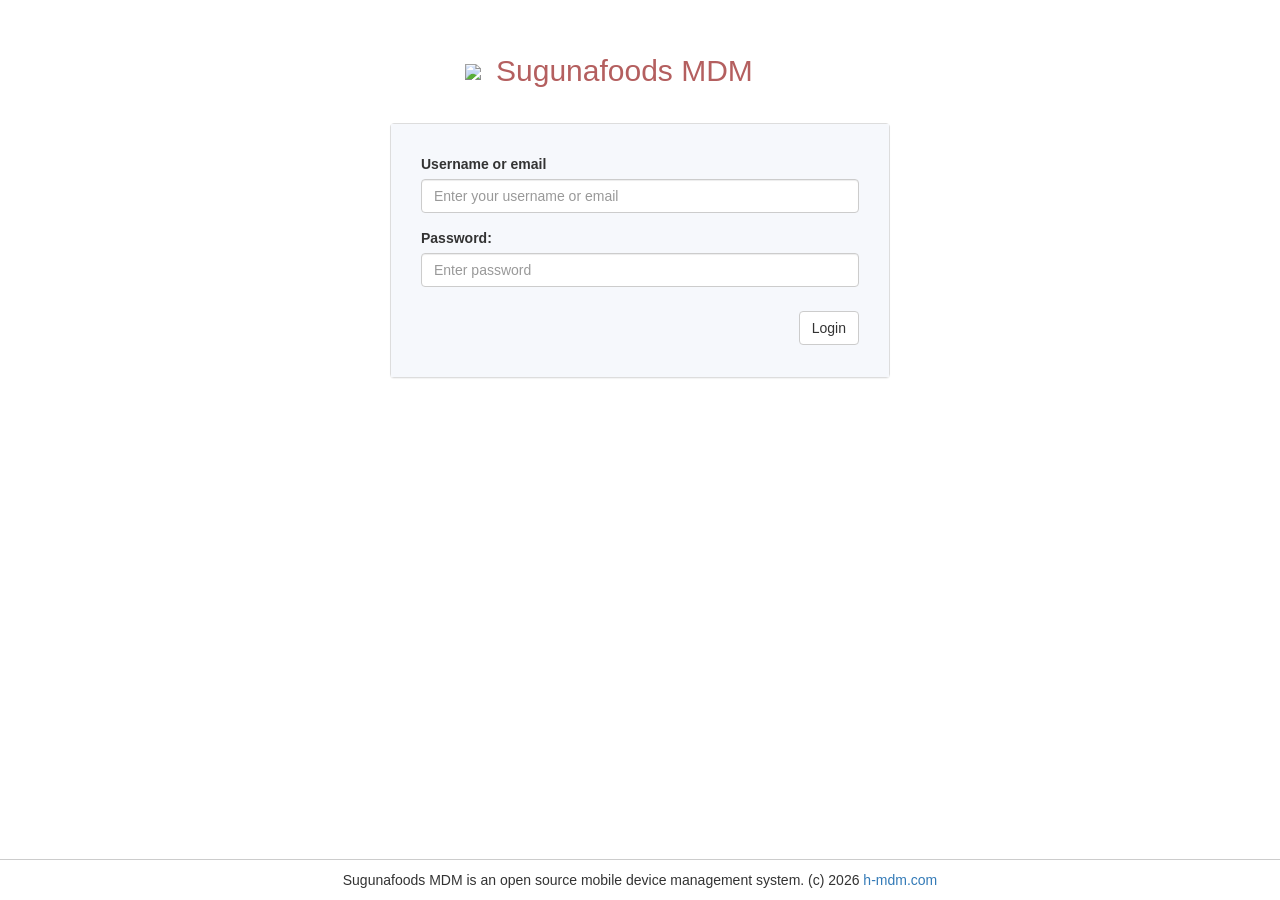
==== commit 9dd808dc: "before new laptop" ====
--- a/warcheck/index.html
+++ b/warcheck/index.html
@@ -1,7 +1,7 @@
 <html ng-app='headwind-kiosk'>
 <head>
     <meta charset='UTF-8'>
-    <title>MDM server</title>
+    <title>Sugunafoods MDM server</title>
 
     <link href="images/favicon.ico" rel="icon" type="image/x-icon" />
     <link rel='stylesheet' type='text/css' href='lib/ng-tags-input/ng-tags-input.css'>
@@ -9,19 +9,19 @@
     <link rel='stylesheet' type='text/css' href='lib/angular-input-dropdown/inputDropdownStyles.css'>
     <link rel='stylesheet' type='text/css' href='lib/intro.js/introjs.css'>
 
-    <script src='localization/ar_AE.js'></script>
-    <script src='localization/en_US.js'></script>
-    <script src='localization/pt_PT.js'></script>
-    <script src='localization/fr_FR.js'></script>
-    <script src='localization/ru_RU.js'></script>
-    <script src='localization/es_ES.js'></script>
-    <script src='localization/de_DE.js'></script>
-    <script src='localization/zh_CN.js'></script>
-    <script src='localization/zh_TW.js'></script>
-    <script src='localization/ja_JP.js'></script>
-    <script src='localization/tr_TR.js'></script>
-    <script src='localization/vi_VN.js'></script>
-    <script src='localization/it_IT.js'></script>
+    <script src='localization/ar_AE.js?timestamp=6'></script>
+    <script src='localization/en_US.js?timestamp=6'></script>
+    <script src='localization/pt_PT.js?timestamp=6'></script>
+    <script src='localization/fr_FR.js?timestamp=6'></script>
+    <script src='localization/ru_RU.js?timestamp=6'></script>
+    <script src='localization/es_ES.js?timestamp=6'></script>
+    <script src='localization/de_DE.js?timestamp=6'></script>
+    <script src='localization/zh_CN.js?timestamp=6'></script>
+    <script src='localization/zh_TW.js?timestamp=6'></script>
+    <script src='localization/ja_JP.js?timestamp=6'></script>
+    <script src='localization/tr_TR.js?timestamp=6'></script>
+    <script src='localization/vi_VN.js?timestamp=6'></script>
+    <script src='localization/it_IT.js?timestamp=6'></script>
 
     <script src='lib/angular/angular.js'></script>
     <script src='lib/angular-resource/angular-resource.js'></script>
@@ -48,49 +48,49 @@
     <script src='lib/angular-intro.js/build/angular-intro.min.js'></script>
 -->
 
-    <script src='app/app.js?timestamp=4'></script>
-    <script src='app/spinner.js?timestamp=4'></script>
+    <script src='app/app.js?timestamp=5'></script>
+    <script src='app/spinner.js?timestamp=5'></script>
 
-    <script src='app/components/header/header.controller.js?timestamp=4'></script>
-    <script src='app/components/about/about.controller.js?timestamp=4'></script>
+    <script src='app/components/header/header.controller.js?timestamp=5'></script>
+    <script src='app/components/about/about.controller.js?timestamp=5'></script>
 
-    <script src='app/components/main/controller/summary.controller.js?timestamp=4'></script>
-    <script src='app/components/main/controller/devices.controller.js?timestamp=4'></script>
-    <script src='app/components/main/controller/applications.controller.js?timestamp=4'></script>
-    <script src='app/components/main/controller/configurations.controller.js?timestamp=4'></script>
-    <script src='app/components/main/controller/files.controller.js?timestamp=4'></script>
-    <script src='app/components/main/controller/groups.controller.js?timestamp=4'></script>
-    <script src='app/components/main/controller/settings.controller.js?timestamp=4'></script>
-    <script src='app/components/main/controller/plugins.controller.js?timestamp=4'></script>
-    <script src='app/components/main/controller/login.controller.js?timestamp=4'></script>
-    <script src='app/components/main/controller/qr.controller.js?timestamp=4'></script>
-    <script src='app/components/main/controller/profile.controller.js?timestamp=4'></script>
-    <script src='app/components/main/controller/updates.controller.js?timestamp=4'></script>
-    <script src='app/components/main/controller/users.controller.js?timestamp=4'></script>
-    <script src='app/components/main/controller/roles.controller.js?timestamp=4'></script>
-    <script src='app/components/main/controller/icons.controller.js?timestamp=4'></script>
-    <script src='app/components/main/controller/tabs.controller.js?timestamp=4'></script>
-    <script src='app/components/main/controller/passwordreset.controller.js?timestamp=4'></script>
-    <script src='app/components/main/controller/passwordrecovery.controller.js?timestamp=4'></script>
-    <script src='app/components/main/controller/twofactorauth.controller.js?timestamp=4'></script>
-    <script src='app/components/main/controller/signup.controller.js?timestamp=4'></script>
-    <script src='app/components/main/controller/signupcomplete.controller.js?timestamp=4'></script>
-    <script src='app/components/control-panel/controller/panel.controller.js?timestamp=4'></script>
+    <script src='app/components/main/controller/summary.controller.js?timestamp=5'></script>
+    <script src='app/components/main/controller/devices.controller.js?timestamp=5'></script>
+    <script src='app/components/main/controller/applications.controller.js?timestamp=5'></script>
+    <script src='app/components/main/controller/configurations.controller.js?timestamp=5'></script>
+    <script src='app/components/main/controller/files.controller.js?timestamp=5'></script>
+    <script src='app/components/main/controller/groups.controller.js?timestamp=5'></script>
+    <script src='app/components/main/controller/settings.controller.js?timestamp=5'></script>
+    <script src='app/components/main/controller/plugins.controller.js?timestamp=5'></script>
+    <script src='app/components/main/controller/login.controller.js?timestamp=5'></script>
+    <script src='app/components/main/controller/qr.controller.js?timestamp=5'></script>
+    <script src='app/components/main/controller/profile.controller.js?timestamp=5'></script>
+    <script src='app/components/main/controller/updates.controller.js?timestamp=5'></script>
+    <script src='app/components/main/controller/users.controller.js?timestamp=5'></script>
+    <script src='app/components/main/controller/roles.controller.js?timestamp=5'></script>
+    <script src='app/components/main/controller/icons.controller.js?timestamp=5'></script>
+    <script src='app/components/main/controller/tabs.controller.js?timestamp=5'></script>
+    <script src='app/components/main/controller/passwordreset.controller.js?timestamp=5'></script>
+    <script src='app/components/main/controller/passwordrecovery.controller.js?timestamp=5'></script>
+    <script src='app/components/main/controller/twofactorauth.controller.js?timestamp=5'></script>
+    <script src='app/components/main/controller/signup.controller.js?timestamp=5'></script>
+    <script src='app/components/main/controller/signupcomplete.controller.js?timestamp=5'></script>
+    <script src='app/components/control-panel/controller/panel.controller.js?timestamp=5'></script>
 
-    <script src='app/components/main/service/main.service.js?timestamp=4'></script>
+    <script src='app/components/main/service/main.service.js?timestamp=5'></script>
 
-    <script src='app/shared/service/auth.service.js?timestamp=4'></script>
-    <script src='app/shared/service/user.service.js?timestamp=4'></script>
-    <script src='app/shared/service/confirm.service.js?timestamp=4'></script>
-    <script src='app/shared/service/alert.service.js?timestamp=4'></script>
-    <script src='app/shared/service/progress.service.js?timestamp=4'></script>
-    <script src='app/shared/service/pagination.service.js?timestamp=4'></script>
-    <script src='app/shared/service/locale.service.js?timestamp=4'></script>
-    <script src='app/shared/service/hint.service.js?timestamp=4'></script>
-    <script src='app/shared/service/map.service.js?timestamp=4'></script>
-    <script src='app/shared/service/rebranding.service.js?timestamp=4'></script>
-    <script src='app/shared/service/password.service.js?timestamp=4'></script>
-    <script src='app/shared/service/utils.service.js?timestamp=4'></script>
+    <script src='app/shared/service/auth.service.js?timestamp=5'></script>
+    <script src='app/shared/service/user.service.js?timestamp=5'></script>
+    <script src='app/shared/service/confirm.service.js?timestamp=5'></script>
+    <script src='app/shared/service/alert.service.js?timestamp=5'></script>
+    <script src='app/shared/service/progress.service.js?timestamp=5'></script>
+    <script src='app/shared/service/pagination.service.js?timestamp=5'></script>
+    <script src='app/shared/service/locale.service.js?timestamp=5'></script>
+    <script src='app/shared/service/hint.service.js?timestamp=5'></script>
+    <script src='app/shared/service/map.service.js?timestamp=5'></script>
+    <script src='app/shared/service/rebranding.service.js?timestamp=5'></script>
+    <script src='app/shared/service/password.service.js?timestamp=5'></script>
+    <script src='app/shared/service/utils.service.js?timestamp=5'></script>
 
     <script src='app/shared/angularjs-dropdown-multiselect.js'></script>
     <script src='app/shared/filters.js'></script>
@@ -100,7 +100,7 @@
     <script src='app/shared/jsencrypt.min.js'></script>
 
     <link rel='stylesheet' type='text/css' href='lib/bootstrap-css-only/css/bootstrap.css'>
-    <link rel='stylesheet' type='text/css' href='css/main.css'>
+    <link rel='stylesheet' type='text/css' href='css/main.css?timestamp=5'>
 </head>
 <body>
     <div ng-include='"app/components/main/view/main.html"'></div>
--- a/warcheck/css/main.css
+++ b/warcheck/css/main.css
@@ -90,7 +90,7 @@
 
 .header {
     height: 50px;
-    background-color: #7a9ab9;
+    background-color: #d98b8b;
 }
 
 .navbar-nav .expiry-warning {
@@ -109,7 +109,7 @@
 
 .login-logo .logo {
     font-size: 30px;
-    color: #4c788c;
+    color: #b45f5f;
 }
 
 .login-footer {
@@ -124,19 +124,19 @@
 .header .logo-text {
     margin-top: 10px;
     padding-left: 15px;
-    color: #afd0df;
+    color: #ffe5e5;
     font-size: 20px;
 }
 
 .header .logo-text a, .header .logo-text a:active {
     text-decoration: none;
-    color: #afd0df !important;
+    color: #ffe5e5 !important;
     font-size: 20px !important;
 }
 
 .header .logo-text a:hover {
     text-decoration: none;
-    color: #d0e3eb !important;
+    color: #fff2f2 !important;
 }
 
 .header a {
@@ -144,7 +144,7 @@
 }
 
 .header .open a, .header .open .dropdown-menu {
-    background-color: #7a9ab9 !important;
+    background-color: #d98b8b !important;
 }
 
 .header .open .dropdown-menu {
@@ -195,11 +195,11 @@
 }
 
 .btn-promo {
-    background-color: #7a9ab9;
+    background-color: #d98b8b;
 }
 
 .btn-promo:hover {
-    background-color: #9bb4cc;
+    background-color: #e3a5a5;
 }
 
 .fullscreen {
@@ -446,7 +446,7 @@
 }
 
 .device-list-config label {
-    color: #97b8c1 !important;
+    color: #d89595 !important;
     font-weight: normal !important;
     text-align: left !important;
 }
@@ -592,7 +592,7 @@
 }
 
 .notification .event {
-    background: #cde6ec;
+    background: #f5d6d6;
 }
 
 .marker-popup span {
@@ -603,7 +603,7 @@
 
 .marker-popup .show-photo {
     font-weight: normal !important;
-    color: #337ab7;
+    color: #c46f6f;
 }
 
 .leaflet-popup-content {
@@ -685,7 +685,7 @@
 }
 
 .device-list .selected {
-    background: #cde6ec;
+    background: #f5d6d6;
 }
 
 .device-list .info {
@@ -694,7 +694,7 @@
 
 .device-list .info .device-title {
     cursor: pointer;
-    color: #337ab7;
+    color: #c46f6f;
     font-weight: bold;
 }
 
@@ -1276,7 +1276,7 @@
     padding: 5px 15px 3px 15px;
     border-top-left-radius: 10px 10px;
     border-top-right-radius: 10px 10px;
-    background: #B5D0D0;
+    background: #f0c4c4;
 }
 
 .marker-popup .modal-footer {
@@ -1447,7 +1447,7 @@
 .help-title {
     font-size: 16px;
     font-weight: bold;
-    color: #4f81bd;
+    color: #c46f6f;
     margin-top: 20px;
 }
 
@@ -1996,7 +1996,7 @@
 }
 
 .print-invoice .panel {
-    border: 5px solid #465b76 !important;
+    border: 5px solid #b45f5f !important;
 }
 
 .print-invoice .panel-body {
@@ -2061,7 +2061,7 @@
 }
 
 .left-color-border {
-    border-left: 3px solid #465b76;
+    border-left: 3px solid #b45f5f;
 }
 
 .fixed-small-width {
@@ -2095,7 +2095,7 @@
 }
 
 .link {
-    color: #337ab7;
+    color: #c46f6f;
 }
 
 .small-column {
@@ -2295,7 +2295,7 @@
 }
 
 .spinner > div {
-    background-color: #6795b4;
+    background-color: #d98b8b;
     height: 100%;
     width: 6px;
     display: inline-block;
@@ -2404,4 +2404,4 @@
     overflow-x: hidden;
     overflow-y: scroll;
     max-height: 400px;
-}+}
